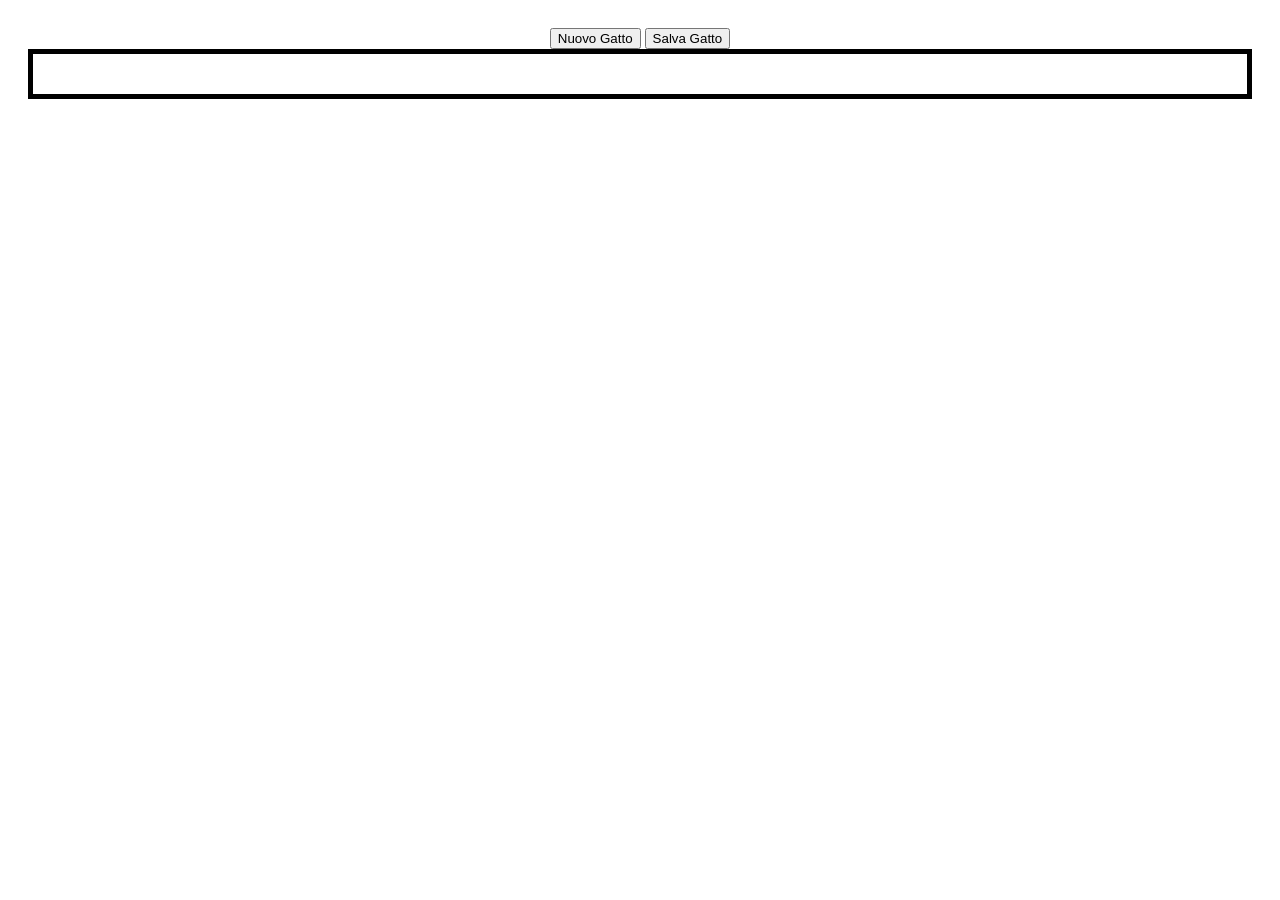
==== spa-gatti/SPA-GATTI/index.html @ 77de82b8 "Aggiunto spa-gatti" ====
<html>
    <head>
        <title>SPA Gatti</title>

        <style>
            body {
                padding: 20px;
                text-align: center;
            }

            img {
                max-width: 70%;
            }

            #gatti-salvati {
                border: 5px solid black;
                padding: 20px;

                display: flex;
                justify-content: space-around;
                flex-wrap: wrap;
            }

            #gatti-salvati img {
                height: 100px;
            }

        </style>
    </head>

    <body>
        <div>
            <button id = "nuovo-gatto">Nuovo Gatto</button>
            <button id = "salva-gatto">Salva Gatto</button>
        </div>


        <img id = "gatto-img" src = "" alt = "">

        <div id ="gatti-salvati">

        </div>
        

        <script>
            const imgTag = document.getElementById("gatto-img");
            const bottone = document.getElementById("nuovo-gatto");

            bottone.addEventListener("click" , () => getCat());

            const gattiSalvati = document.getElementById("gatti-salvati");
            const salva = document.getElementById("salva-gatto");
            salva.addEventListener("click" , () => {
                const newImg = document.createElement("img");
                newImg.src = imgTag.src;
                gattiSalvati.appendChild(newImg);
            });

            async function getCat() {
                //const url = "https://cataas.com/cat/gif";
                const url = "https://cataas.com/cat?json=true";
                try {
                    const response = await fetch(url);      // MANDA UNA RICHIESTA HTTP GET ALL'URL
                    console.log("RISPOSTA" , response);
                    const data = await response.json();     //ESTRAE I DATI JSON DALLA RISPOSTA
                    console.log("DATI" , data.url);
                    imgTag.src = data.url;
                } catch(e){
                    console.log("ERRORE" , e.message);
                }
            }
            getCat();

        </script>
    </body>

</html>
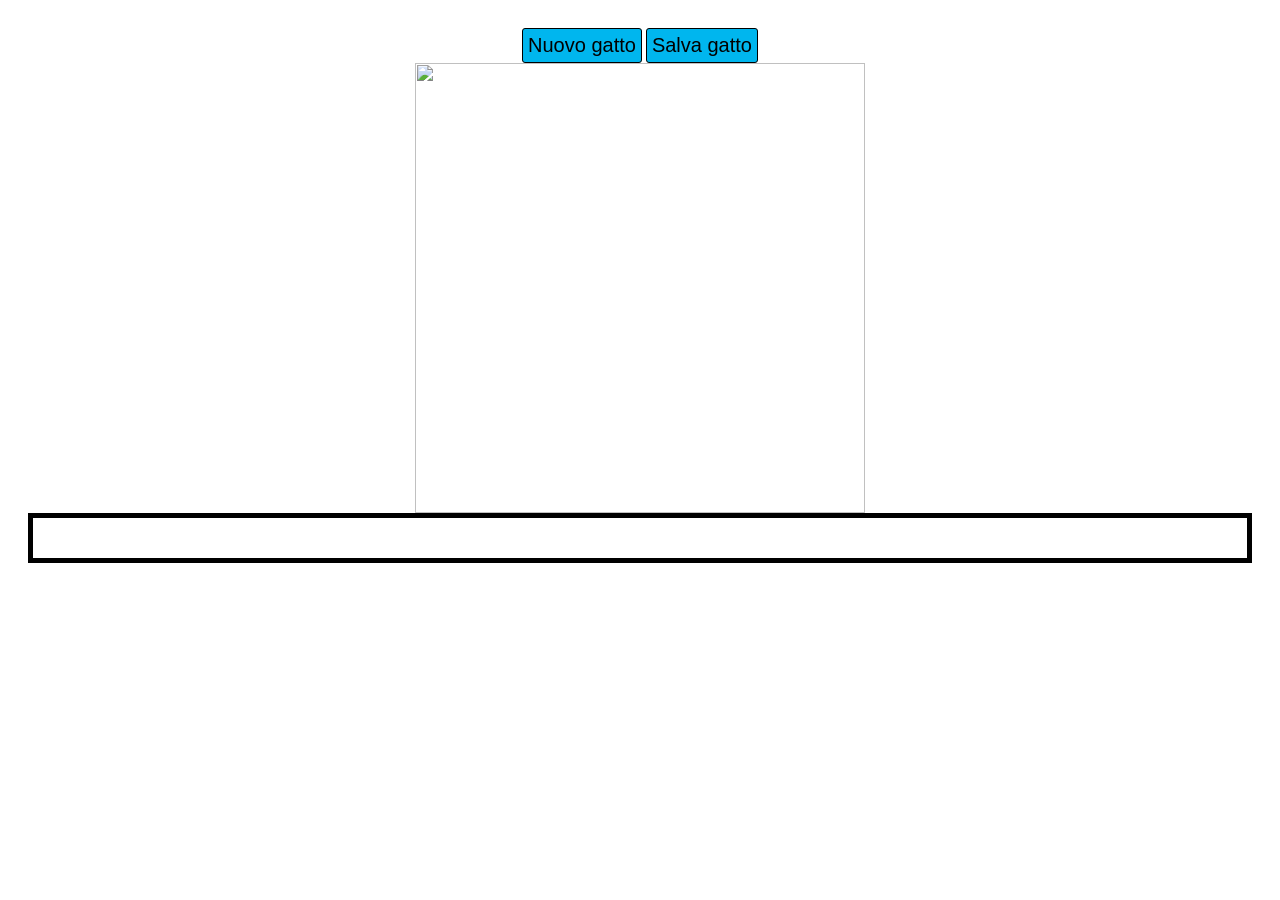
==== commit 421b32a4: "Aggiunto spa-gatti" ====
--- a/spa-gatti/SPA-GATTI/index.html
+++ b/spa-gatti/SPA-GATTI/index.html
@@ -1,77 +1,98 @@
 <html>
     <head>
-        <title>SPA Gatti</title>
-
+        <title>SPA gatti</title>
         <style>
-            body {
+            body{
                 padding: 20px;
-                text-align: center;
+                text-align: center; /* permette di centrare il contenuto della pagina */
             }
 
-            img {
-                max-width: 70%;
+            img{
+                height: 450px; /* permette di avere un'altezza fissa per l'immagine del gatto */
             }
 
-            #gatti-salvati {
-                border: 5px solid black;
-                padding: 20px;
-
-                display: flex;
-                justify-content: space-around;
-                flex-wrap: wrap;
+            button{
+                padding: 5px;
+                background-color: #00b6ee;
+                border: 1px solid black;
+                border-radius: 3px; /* permette di avere un bordo arrotondato */
+                font-size: 20px;
             }
 
-            #gatti-salvati img {
-                height: 100px;
+            #gatti-salvati{
+                border: 5px solid black; /* permette di avere un bordo intorno alle immagini salvate */
+                padding: 20px; /* permette di avere uno spazio tra il bordo e le immagini salvate */
+                display: flex; /*permette di allineare le immagini salvate in orizzontale*/
+                justify-content: space-around; /*permette di distribuire lo spazio tra le immagini salvate in modo uniforme*/
+                flex-wrap: wrap; /*permette di andare a capo se le immagini salvate sono troppe per stare in una riga*/
+
             }
 
+            #gatti-salvati img{
+                height: 100px;
+                
+            }
         </style>
     </head>
 
     <body>
         <div>
-            <button id = "nuovo-gatto">Nuovo Gatto</button>
-            <button id = "salva-gatto">Salva Gatto</button>
+            <button id="nuovo-gatto">Nuovo gatto</button> 
+            <button id="salva-gatto">Salva gatto</button>
+
+        </div>
+        <img src="" alt="" id="gatto-img">
+
+        <div id="gatti-salvati">
+
         </div>
 
+        <script>
+        let arrayGatti = []; // array vuoto
 
-        <img id = "gatto-img" src = "" alt = "">
-
-        <div id ="gatti-salvati">
-
-        </div>
-        
-
-        <script>
-            const imgTag = document.getElementById("gatto-img");
+            const imgTag = document.getElementById("gatto-img");//prende l'elemento img con id "gatto-img"
             const bottone = document.getElementById("nuovo-gatto");
 
-            bottone.addEventListener("click" , () => getCat());
+            bottone.addEventListener("click", () => getCat()); //aggiunge un event listener al bottone che chiama la funzione getCat() quando viene cliccato
 
             const gattiSalvati = document.getElementById("gatti-salvati");
             const salva = document.getElementById("salva-gatto");
-            salva.addEventListener("click" , () => {
+            salva.addEventListener("click", () => {
+                arrayGatti.push(imgTag.src);
+                renderizzaGatti();
+
                 const newImg = document.createElement("img");
                 newImg.src = imgTag.src;
-                gattiSalvati.appendChild(newImg);
+                gattiSalvati.appendChild(newImg);//aggiunge l'immagine salvata al div dei gatti salvati
             });
 
-            async function getCat() {
-                //const url = "https://cataas.com/cat/gif";
-                const url = "https://cataas.com/cat?json=true";
-                try {
-                    const response = await fetch(url);      // MANDA UNA RICHIESTA HTTP GET ALL'URL
-                    console.log("RISPOSTA" , response);
-                    const data = await response.json();     //ESTRAE I DATI JSON DALLA RISPOSTA
-                    console.log("DATI" , data.url);
-                    imgTag.src = data.url;
-                } catch(e){
-                    console.log("ERRORE" , e.message);
+            function renderizzaGatti(){
+                // svuotiamo il div "gatti-salvati"
+                gattiSalvati.innerHTML = "";
+
+                // riempiamo il div con i gatti nell'array 
+                arrayGatti.forEach((urlGatto) => {
+                    const newImg = document.createElement("img");
+                    newImg.src = urlGatto;
+                    gattiSalvati.appendChild(newImg);
+                })
+            }
+
+
+            async function getCat(){
+                const url = "https://cataas.com/cat/gif?json=true";
+                try{
+                    const response = await fetch(url); //manda una richiesta http all'url
+                    console.log("RISPOSTA",response);//stampa la response
+                    const data = await response.json();//estrae i dati JSON dalla risposta
+                    console.log("DATI",data.url);//stampa solo l'url
+                    imgTag.src = data.url; //imposta l'attributo src dell'immagine
+                } catch (e){
+                    console.log("ERRORE",e.message);
                 }
             }
             getCat();
 
         </script>
     </body>
-
 </html>
